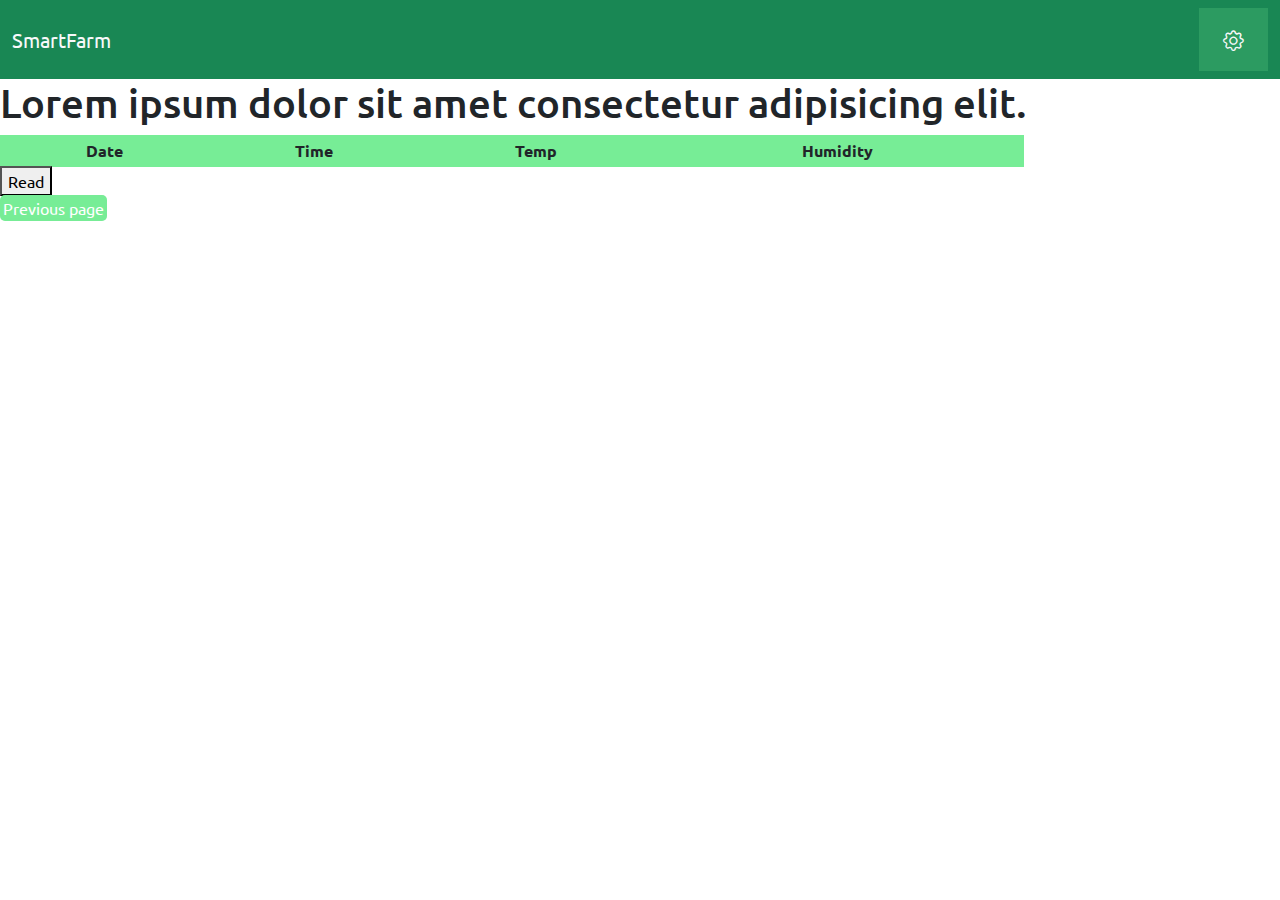
==== page_2.html @ 040bbd42 "ali" ====
<!DOCTYPE html>
<html lang="en">
<head>
    <meta charset="UTF-8">
    <meta name="viewport" content="width=device-width, initial-scale=1.0">
    <meta http-equiv="X-UA-Compatible" content="ie=edge">
    <title>Smart farm page 2</title>
    <link href="https://cdn.jsdelivr.net/npm/bootstrap@5.3.3/dist/css/bootstrap.min.css" rel="stylesheet" integrity="sha384-QWTKZyjpPEjISv5WaRU9OFeRpok6YctnYmDr5pNlyT2bRjXh0JMhjY6hW+ALEwIH" crossorigin="anonymous">
    <link rel="stylesheet" href="https://cdn.jsdelivr.net/npm/bootstrap-icons@1.11.3/font/bootstrap-icons.min.css">
    <script src="https://cdn.jsdelivr.net/npm/bootstrap@5.3.3/dist/js/bootstrap.bundle.min.js" integrity="sha384-YvpcrYf0tY3lHB60NNkmXc5s9fDVZLESaAA55NDzOxhy9GkcIdslK1eN7N6jIeHz" crossorigin="anonymous"></script>
    <!--Google Fonts and Icons-->
    <link
      href="https://fonts.googleapis.com/icon?family=Material+Icons|Material+Icons+Outlined|Material+Icons+Round|Material+Icons+Sharp|Material+Icons+Two+Tone"
      rel="stylesheet"
    />
    <link rel="preconnect" href="https://fonts.googleapis.com" />
    <link rel="preconnect" href="https://fonts.gstatic.com" crossorigin />
    <link
      href="https://fonts.googleapis.com/css2?family=Poppins:wght@100;200;300;400;500;600;700;800;900&display=swap"
      rel="stylesheet"
    />
    <!-- style path -->
    <link rel="stylesheet" href="style.css" type="text/css" media="all" />
</head>
<body>

    <!-- navbar -->
    <nav class="navbar navbar-expand-lg bg-success">
        <div class="container-fluid">
            <a class="navbar-brand text-light" href="/">SmartFarm</a>
            <i class="bi bi-gear text-light sec-bg px-4 py-3" onclick="openSetting()" style="font-size:1.3em"></i>
        </div>
      </nav>
    <!-- navbar -->

    <h1>Lorem ipsum dolor sit amet consectetur adipisicing elit.</h1>
    
    <!--item table-->
    <table id="plant-tabel">
        <thead>
        <tr>
            <th scope="col" id="table_date">Date</th>
            <th scope="col" id="table_time">Time</th>
            <th scope="col" id="table_temp">Temp</th>
            <th scope="col" id="table_humid">Humidity</th>
        </tr>
        </thead>

        <tbody id="Table_data">
            <tr>
                
            </tr>
        </tbody>
        
    </table>
    <button type="GiveData" onclick="AddToTable()">Read</button>
    <!--item table-->
    
    <!--Page Nav-->
    <div>
        <a id="page_button" href="index.html">Previous page</a>
    </div>
    <!--Page Nav-->

    <script src="tabel.js" type="text/javascript" charset="utf-8"></script>
    <script src="main.js" type="text/javascript" charset="utf-8"></script>
    <script src="circular.js" type="text/javascript" charset="utf-8"></script>
    <script src="event.js" type="text/javascript" charset="utf-8"></script>
</body>
</html>
---- style.css ----
@import url('https://fonts.googleapis.com/css2?family=Ubuntu:ital,wght@0,300;0,400;0,500;0,700;1,300;1,400;1,500;1,700&display=swap');

body {
    font-family: "Ubuntu";
}

.primary-color {
    color: rgba(119, 237, 150);
}
.sec-bg {
    background-color: rgba(119, 237, 150, .2);
}
.pri-bg {
    background-color: rgba(119, 237, 150);
}
.outline-pri {
    border: 1.5px solid rgba(119, 237, 150);
    transition: all .2s ease;
}
.outline-pri:hover {
    background-color: rgba(119, 237, 150) !important;
    color: white !important;
}
.border-0 {
    border: 0 !important;
}
.btn-controll {
    width: 130px;
}

/* circular progres */
.center {
    width: 100%;
    height: 150px;
    display: flex;
    align-items: center;
    justify-content: center;
    /* flex-wrap: wrap; */
    flex-direction: row;
}
.slider {
    width: 300px;
    height: 300px;
    display: flex;
    align-items: center;
    justify-content: center;
    position: relative;
    user-select: none;
    margin: 0 !important;
}
.knob {
    width: 90px;
    height: 90px;
    background: rgb(222, 222, 222);
    border-radius: 50%;
    position: absolute;
    top: 50%;
    left: 50%;
    transform: translate(-50%, -50%);
    display: flex;
    align-items: center;
    justify-content: center;
}
/*.knob .rotator {
    width: 180px;
    height: 180px;
    background: rgb(235, 235, 235);
    border-radius: 50%;
    box-shadow: 3px 3px 3px rgba(0, 0, 0, 0.2), inset 1px 2px 1px white,
    2px -1px 1px rgba(0, 0, 0, 0.2), -1px 0px 1px rgba(0, 0, 0, 0.2);
    display: flex;
    align-items: center;
    position: relative;
    z-index: 1;
} */
.knob .text {
    width: 80px;
    height: 80px;
    margin: 0 15px;
    font-family: poppins;
    font-size: 13px;
    font-weight: 600;
    color: #515be8;
    border-radius: 50%;
    display: flex;
    align-items: center;
    justify-content: center;
}
.pointer {
    position: absolute;
    width: 10px;
    height: 10px;
    top: calc(60% - 10px);
    left: 0;
    display: none;
    align-items: center;
    justify-content: flex-start;
    transform-origin: 48px 10px;
    transform: rotate(-5deg);
}
.pointer span {
    font-size: 18px;
    transform: rotate(180deg) translateX(10px);
}
circle {
    fill: none;
}
circle:nth-child(1) {
    stroke: rgba(0, 0, 0, 0.2);
    stroke-width: 12px;
    stroke-dasharray: 200;
    transform-origin: center;
    transform: rotate(170deg);
    stroke-linecap: round;
}
circle:nth-child(2) {
    stroke: rgb(2, 117, 232);
    stroke-width: 15px;
    stroke-dasharray: 880;
    stroke-dashoffset: calc(880 - (200 * 0) / 100);
    transform-origin: center;
    transform: rotate(170deg);
    stroke-linecap: round;
}

#page_button {
    border: 3px solid rgba(119, 237, 150, .2);
    background-color: rgba(119, 237, 150);
    border-radius: 5px;
    color: white;
    text-decoration: none;
    justify-content: right;
}
table{
    flex: center;
    border: collapse;
    width: 80%;
    border-radius: 5px;
}
td, th {
    border: 2px solid rgba(119, 237, 150);
    text-align: center;
    padding: 2px;
}
tr:nth-child(odd) {
    background-color: rgba(119, 237, 150);
}

#GiveData {
    border: 5px solid rgba(119, 237, 150, .2);
    color: white;
    background-color: rgba(119, 237, 150);
    justify-self: center;
}
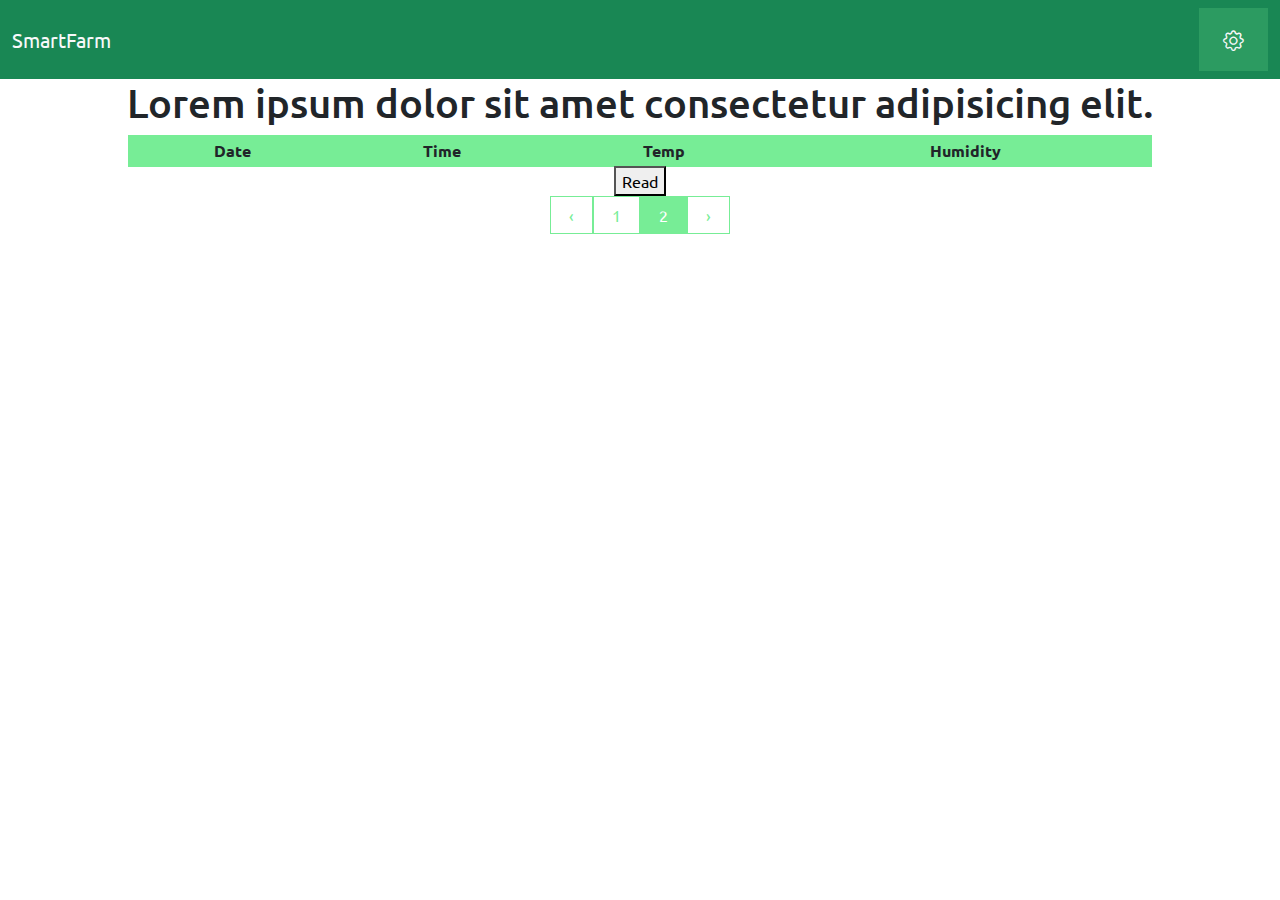
==== commit 85c167d9: "update" ====
--- a/page_2.html
+++ b/page_2.html
@@ -32,7 +32,7 @@
         </div>
       </nav>
     <!-- navbar -->
-
+<main class="d-flex flex-column justify-content-center align-items-center text-center">
     <h1>Lorem ipsum dolor sit amet consectetur adipisicing elit.</h1>
     
     <!--item table-->
@@ -56,11 +56,18 @@
     <button type="GiveData" onclick="AddToTable()">Read</button>
     <!--item table-->
     
-    <!--Page Nav-->
-    <div>
-        <a id="page_button" href="index.html">Previous page</a>
-    </div>
-    <!--Page Nav-->
+    
+</main>
+
+<!--Page Nav-->
+<div class="pagination justify-content-center pb-5 align-item-center">
+    <a href="index.html">&#8249;</a>
+    <a href="index.html">1</a>
+    <a class="active" href="page_2.html">2</a>
+    <a href="page_2.html">&#8250;</a>
+</div>
+<!--Page Nav-->
+
 
     <script src="tabel.js" type="text/javascript" charset="utf-8"></script>
     <script src="main.js" type="text/javascript" charset="utf-8"></script>
--- a/style.css
+++ b/style.css
@@ -151,4 +151,23 @@
     color: white;
     background-color: rgba(119, 237, 150);
     justify-self: center;
-}+}
+.pagination {
+    border-radius: 50%;
+    display: flex;
+    
+}
+.pagination a{
+    border:1px #77ed96 solid;
+    color: #77ed96;
+    padding: 6px 18px;
+    text-decoration: none;
+}
+.pagination a.active{
+    background-color: #77ed96;
+    color: white;
+}
+
+.pagination a:hover:not(.active) {
+    background-color: rgba(119, 237, 150, .2);
+}
